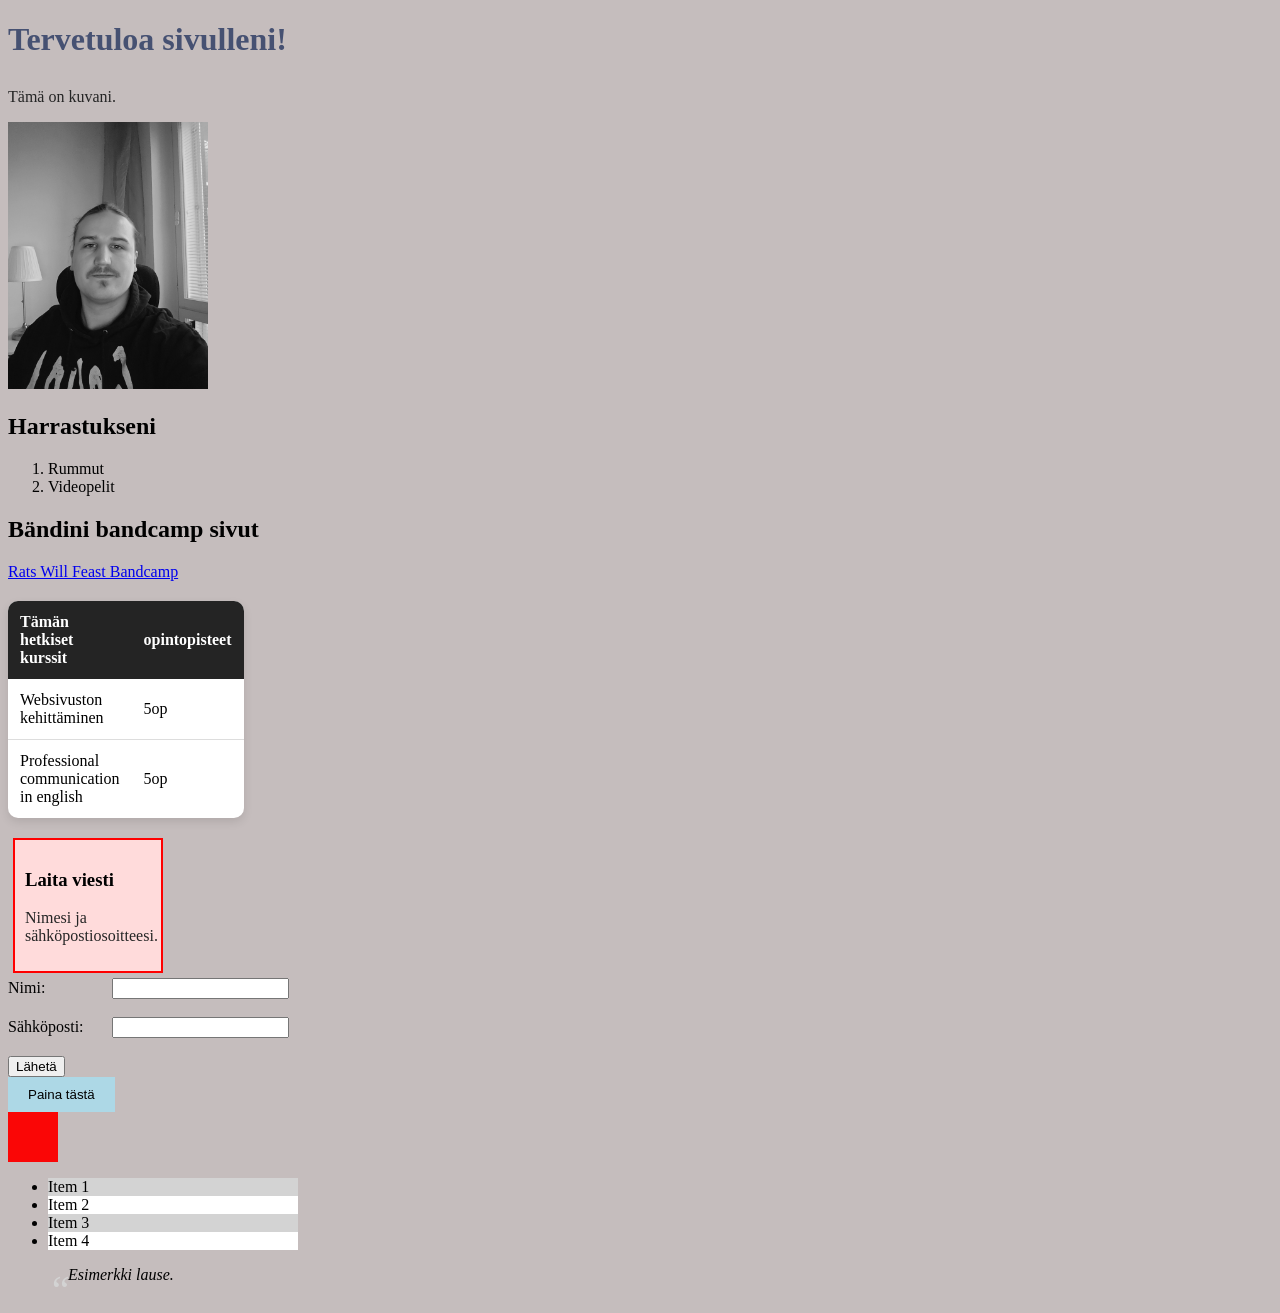
==== WS04/index.html @ 9f5f08d3 "Add index.html and style.css files with initial content and styling; include image 20260103_152917.j" ====
<!DOCTYPE html>
<html lang="fi">
<head>
    <meta charset="UTF-8">
    <style>
    h1 {
      color: rgb(216, 18, 18);
    }
    </style>
    <title>Aaronin sivu</title>
    <link rel="stylesheet" href="style.css">
</head>
<body>

    <h1 style="color: rgb(70, 81, 114);">Tervetuloa sivulleni!</h1>
    <p>Tämä on kuvani.</p>
    <img src="20260103_152917.jpg" alt="Kuva Aaronista" style="width: 200px; height: auto;" class="filter-image">

    <h2>Harrastukseni</h2>
    <ol>
        <li>Rummut</li>
        <li>Videopelit</li>
    </ol>

    <h2>Bändini bandcamp sivut</h2>
    <a href="https://ratswillfeast.bandcamp.com/music">Rats Will Feast Bandcamp</a>

    <table>
        <tr>
            <th>Tämän hetkiset kurssit</th>
            <th>opintopisteet</th>
        </tr>
        <tr>
            <td>Websivuston kehittäminen</td>
            <td>5op</td>
        </tr>
        <tr>
            <td>Professional communication in english</td>
            <td>5op</td>
        </tr>
    </table>

    <div class="content-box">
  <h3>Laita viesti</h3>
  <p>Nimesi ja sähköpostiosoitteesi.</p>
</div>

    <form>
        <label for="nimi">Nimi:</label>
        <input type="text" id="nimi" name="nimi"><br><br>

        <label for="sahkoposti">Sähköposti:</label>
        <input type="email" id="sahkoposti" name="sahkoposti"><br><br>

        <input type="submit" value="Lähetä">
    </form>

    <button class="transition-button">Paina tästä</button>

    <div class="animation-box"></div>

    <ul class="pseudo-list">
        <li>Item 1</li>
        <li>Item 2</li>
        <li>Item 3</li>
        <li>Item 4</li>
      </ul>
      
      <blockquote class="quote">
        Esimerkki lause.
      </blockquote>

</body>
</html>
---- WS04/style.css ----
h1 {
    margin-bottom: 30px;
}
p {
      color: rgb(37, 37, 37);
    }
    
    body {
      background-color: rgb(197, 189, 189);
    }
    
    h1 {
      font-size: 2em;
    }

h2 {
    margin-top: 20px;
}
table {
    border-spacing: 0 10px; /* 10px väli riveihin */
}td, th {
    padding-left: 0;
    text-align : left;
    padding: 4px;
    
}
label {
    display: inline-block;
    width: 100px;
}
.content-box {
    width: 10%;
  padding: 10px;
  margin: 5px;
  background-color: #ffdbdb;
  border: 2px solid #ff0000;
}
table {
    border-collapse: collapse;
    width: 10%;
    margin: 20px 0;
    background-color: white;
    border-radius: 10px;
    overflow: hidden; /* tekee pyöristetyt kulmat */
    box-shadow: 0 4px 10px rgba(0,0,0,0.1);
}

th {
    background-color: #242424;
    color: white;
    padding: 12px;
    text-align: left;
}

td {
    padding: 12px;
    border-bottom: 1px solid #ddd;
}

tr:last-child td {
    border-bottom: none;
}

/* Hover efekti riveille */
tr:hover {
    background-color: #f5f5f5;
}

.transition-button {
        background-color: lightblue;
        padding: 10px 20px;
        border: none;
        cursor: pointer;
        transition: background-color 0.3s ease;
      }
      
      .transition-button:hover {
        background-color: lightcoral;
      }

      .animation-box {
        width: 50px;
        height: 50px;
        background-color: rgb(250, 6, 6);
        position: relative;
        animation: move 2s infinite alternate;
      }
      
      @keyframes move {
        from {
          left: 0;
        }
        to {
          left: 100px;
        }
      }

      .pseudo-list li:nth-child(odd) {
        background-color: lightgray;
        width: 250px;
      }
      
      .pseudo-list li:nth-child(even) {
        background-color: white;
        width: 250px;
        
      }

      .filter-image {
        filter: grayscale(100%);
        transition: filter 0.3s ease;
      }
      
      .filter-image:hover {
        filter: grayscale(0%);
      }

      .quote {
        position: relative;
        padding-left: 20px;
        font-style: italic;
      }
      
      .quote::before {
        content: '“';
        font-size: 40px;
        position: absolute;
        left: 0;
        top: 0;
        color: lightgray;
      }
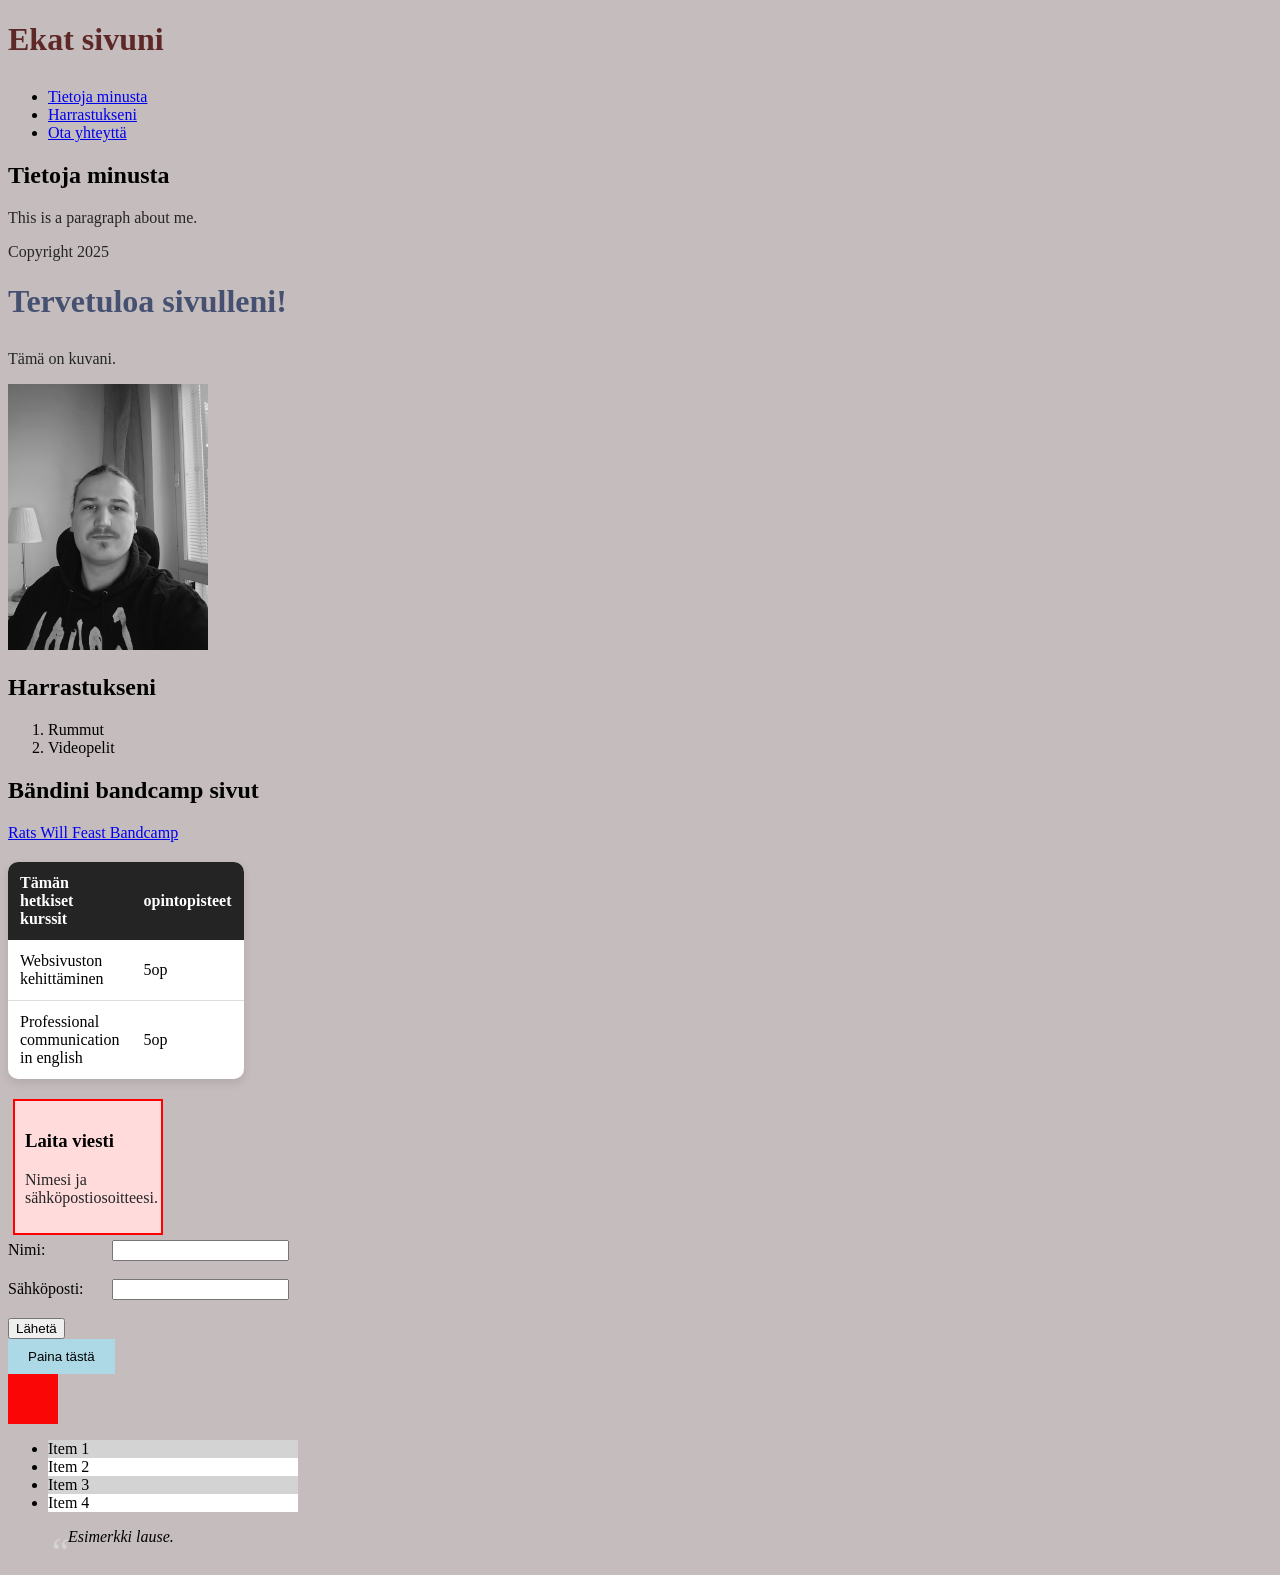
==== commit 950dfbbd: "Refactor index.html: Update header structure, improve navigation links, and adjust heading colors fo" ====
--- a/WS04/index.html
+++ b/WS04/index.html
@@ -4,7 +4,7 @@
     <meta charset="UTF-8">
     <style>
     h1 {
-      color: rgb(216, 18, 18);
+      color: rgb(94, 40, 40);
     }
     </style>
     <title>Aaronin sivu</title>
@@ -12,11 +12,33 @@
 </head>
 <body>
 
+<header>
+  <h1>Ekat sivuni</h1>
+  <nav>
+    <ul>
+      <li><a href="#Tietoja minusta">Tietoja minusta</a></li>
+      <li><a href="#Harrastukseni">Harrastukseni</a></li>
+      <li><a href="#Ota yhteyttä">Ota yhteyttä</a></li>
+    </ul>
+  </nav>
+</header>
+
+<main>
+  <section id="Tietoja minusta">
+    <h2>Tietoja minusta</h2>
+    <p>This is a paragraph about me.</p>
+  </section>
+</main>
+
+<footer>
+  <p>Copyright 2025</p>
+</footer>
+
     <h1 style="color: rgb(70, 81, 114);">Tervetuloa sivulleni!</h1>
     <p>Tämä on kuvani.</p>
     <img src="20260103_152917.jpg" alt="Kuva Aaronista" style="width: 200px; height: auto;" class="filter-image">
 
-    <h2>Harrastukseni</h2>
+    <h2 id="Harrastukseni">Harrastukseni</h2>
     <ol>
         <li>Rummut</li>
         <li>Videopelit</li>
@@ -41,7 +63,7 @@
     </table>
 
     <div class="content-box">
-  <h3>Laita viesti</h3>
+  <h3 id="Ota yhteyttä">Laita viesti</h3>
   <p>Nimesi ja sähköpostiosoitteesi.</p>
 </div>
 
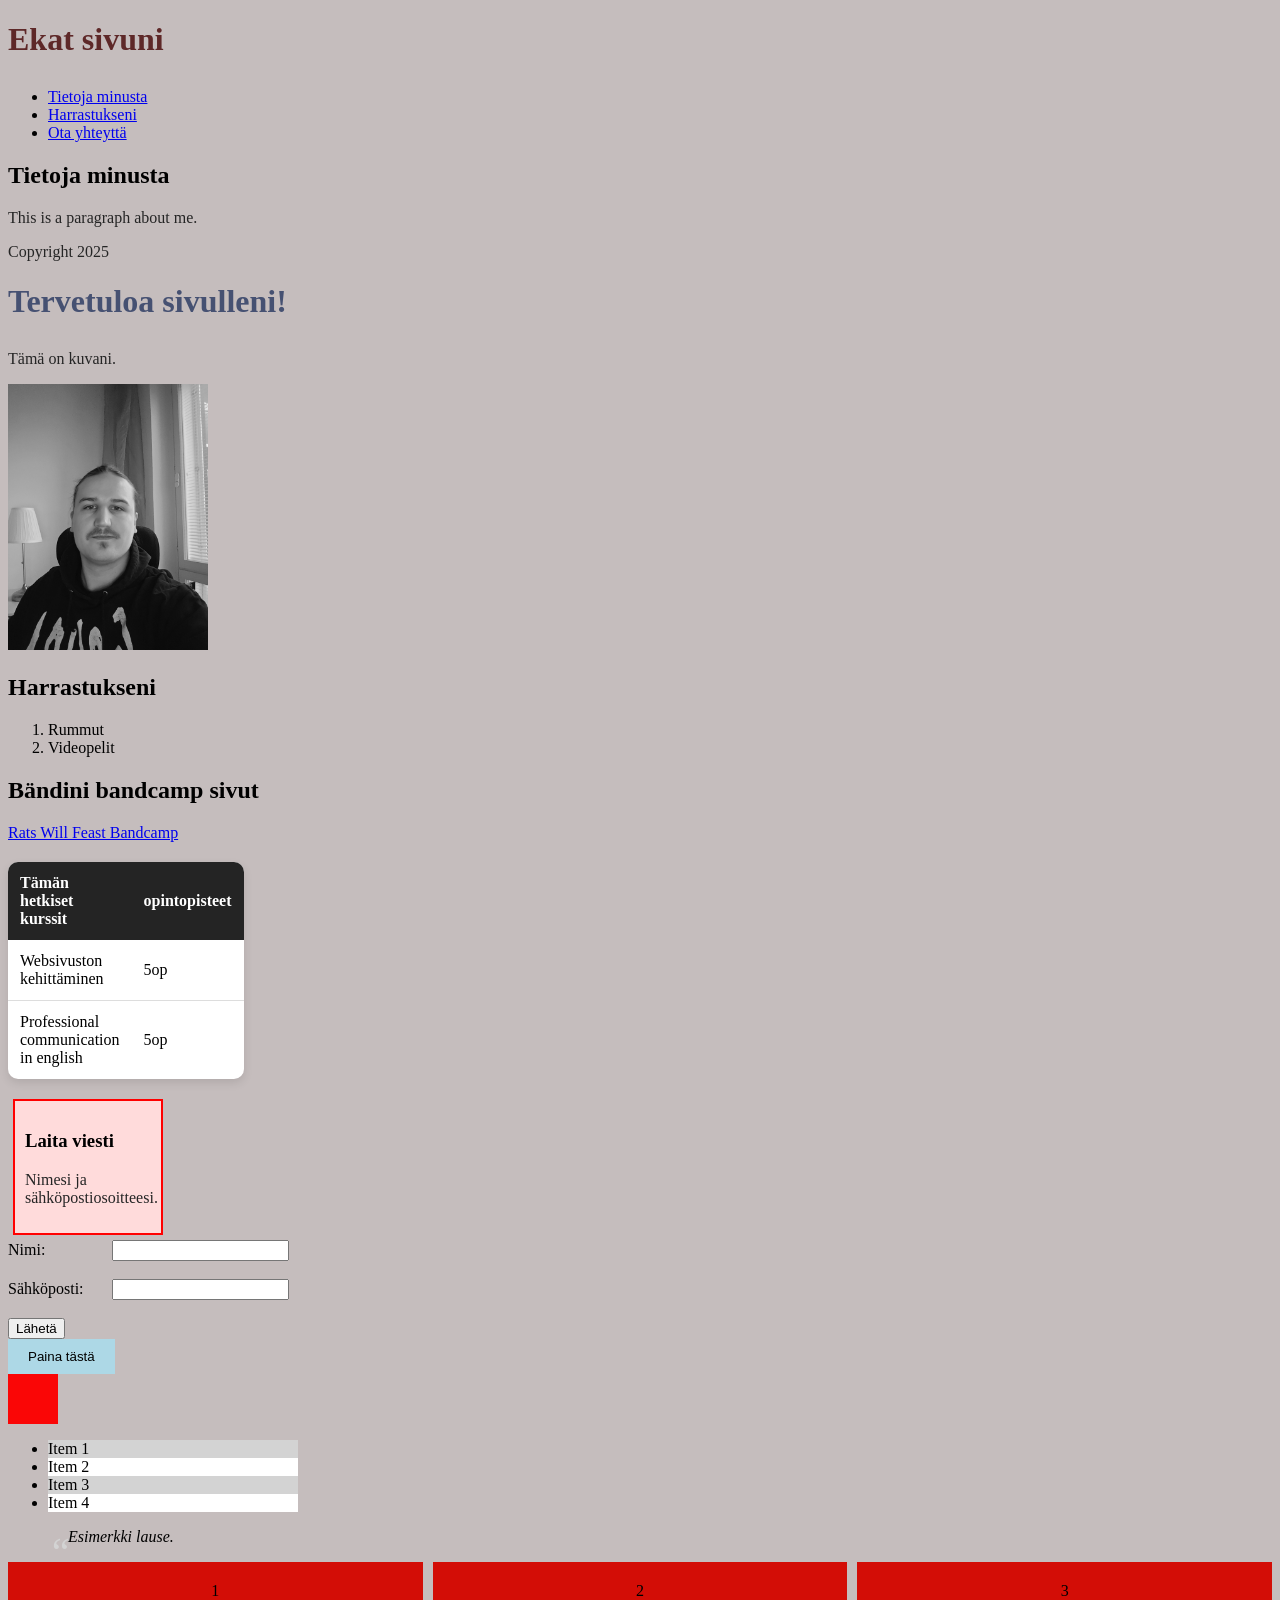
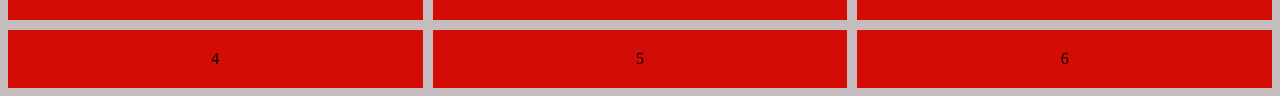
==== commit ea3a2d11: "Add grid layout for content display and style grid items for better presentation" ====
--- a/WS04/index.html
+++ b/WS04/index.html
@@ -92,5 +92,14 @@
         Esimerkki lause.
       </blockquote>
 
+      <div class="grid-container">
+  <div class="grid-item">1</div>
+  <div class="grid-item">2</div>
+  <div class="grid-item">3</div>
+  <div class="grid-item">4</div>
+  <div class="grid-item">5</div>
+  <div class="grid-item">6</div>
+</div>
+
 </body>
 </html>
--- a/WS04/style.css
+++ b/WS04/style.css
@@ -128,4 +128,16 @@
         left: 0;
         top: 0;
         color: lightgray;
-      }+      }
+
+      .grid-container {
+  display: grid;
+  grid-template-columns: repeat(3, 1fr);
+  grid-gap: 10px;
+}
+
+.grid-item {
+  background-color: rgb(211, 13, 6);
+  padding: 20px;
+  text-align: center;
+}
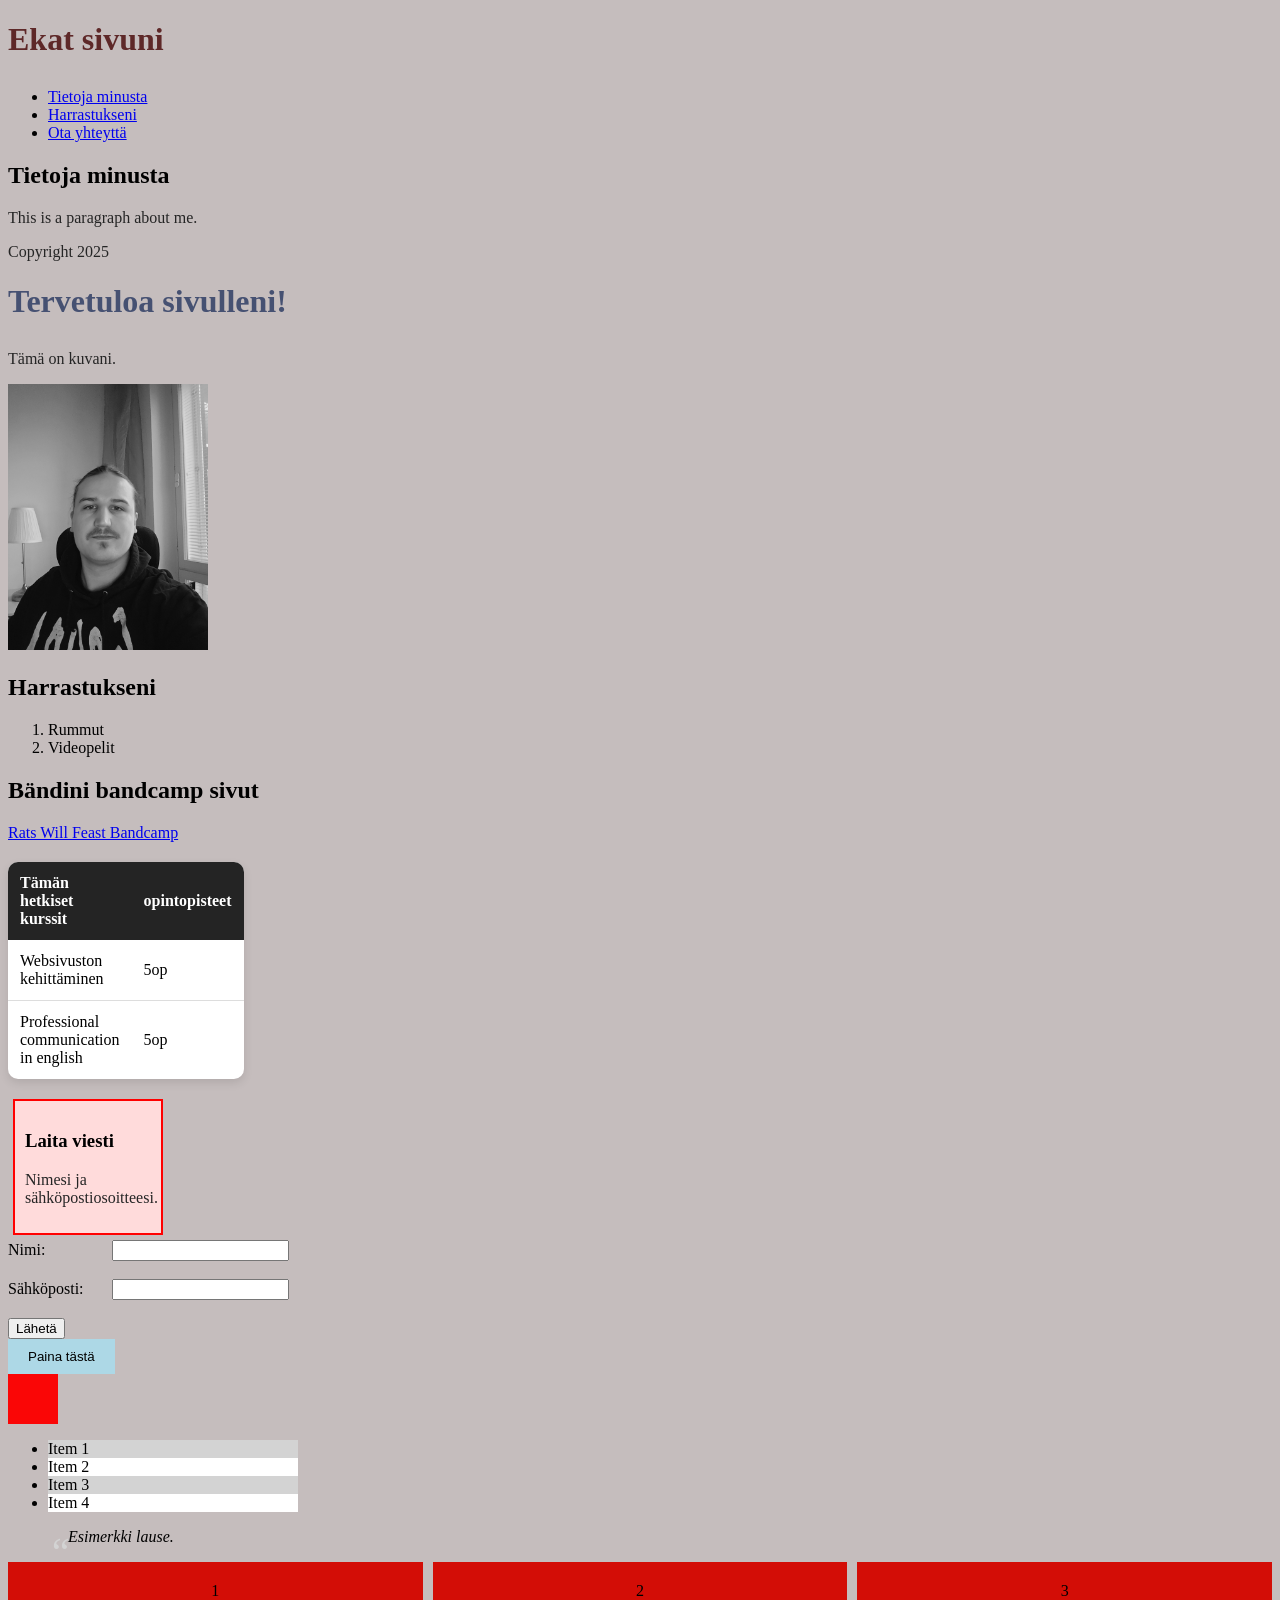
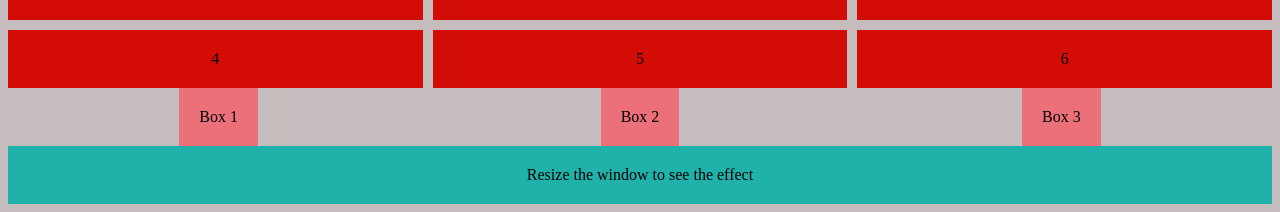
==== commit a0d85b9f: "Add flexbox layout and responsive design for new content sections" ====
--- a/WS04/index.html
+++ b/WS04/index.html
@@ -101,5 +101,15 @@
   <div class="grid-item">6</div>
 </div>
 
+<div class="flex-container">
+  <div class="box">Box 1</div>
+  <div class="box">Box 2</div>
+  <div class="box">Box 3</div>
+</div>
+
+<div class="responsive-box">
+    Resize the window to see the effect
+</div>
+
 </body>
 </html>
--- a/WS04/style.css
+++ b/WS04/style.css
@@ -140,4 +140,33 @@
   background-color: rgb(211, 13, 6);
   padding: 20px;
   text-align: center;
+}
+
+.flex-container {
+  display: flex;
+  justify-content: space-around;
+  align-items: center;
+}
+
+.box {
+  background-color: rgb(235, 112, 122);
+  padding: 20px;
+  text-align: center;
+}
+
+.responsive-box {
+  padding: 20px;
+  text-align: center;
+}
+
+@media (max-width: 800px) {
+  .responsive-box {
+    background-color: lightcoral;
+  }
+}
+
+@media (min-width: 801px) {
+  .responsive-box {
+    background-color: lightseagreen;
+  }
 }
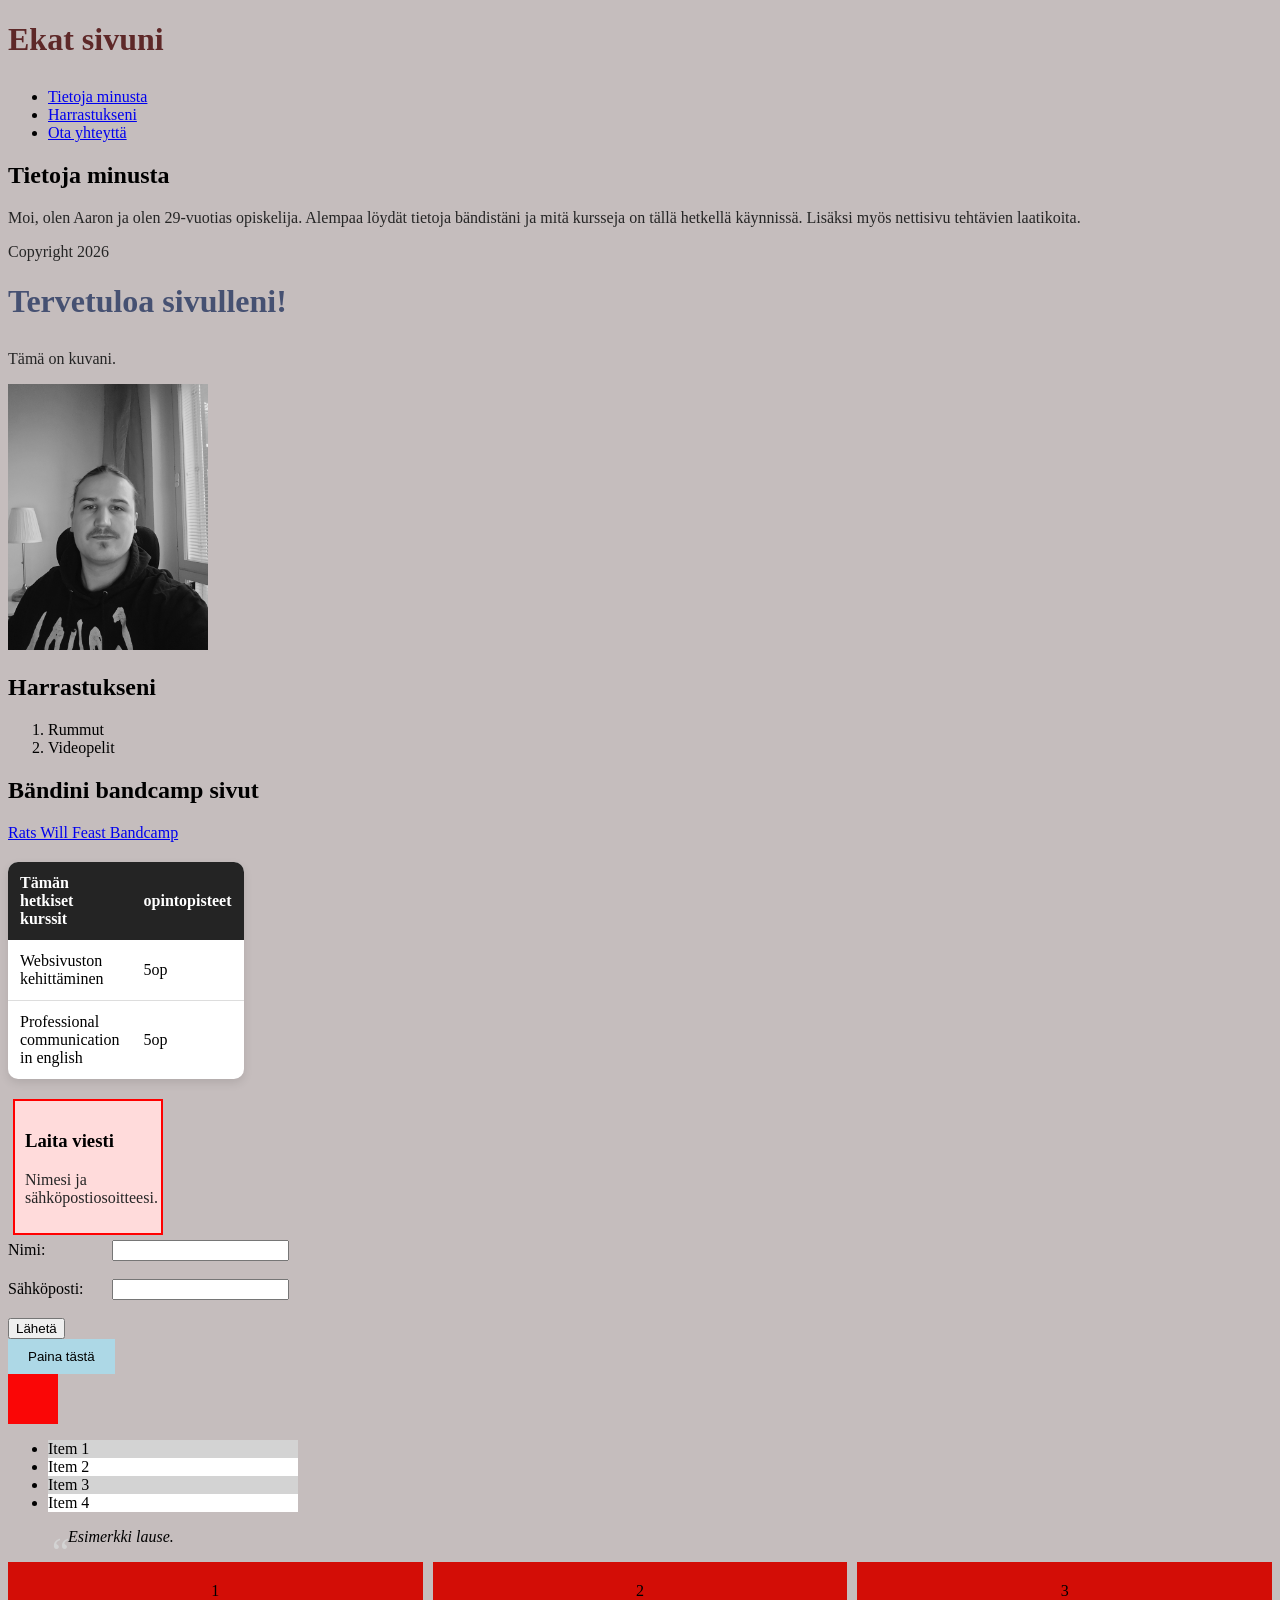
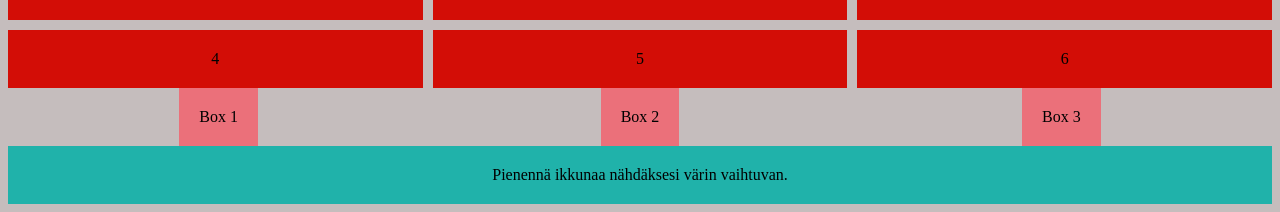
==== commit 81c90136: "Update index.html: Revise personal introduction and copyright year, localize text for better user ex" ====
--- a/WS04/index.html
+++ b/WS04/index.html
@@ -26,12 +26,12 @@
 <main>
   <section id="Tietoja minusta">
     <h2>Tietoja minusta</h2>
-    <p>This is a paragraph about me.</p>
+    <p>Moi, olen Aaron ja olen 29-vuotias opiskelija. Alempaa löydät tietoja bändistäni ja mitä kursseja on tällä hetkellä käynnissä. Lisäksi myös nettisivu tehtävien laatikoita.</p>
   </section>
 </main>
 
 <footer>
-  <p>Copyright 2025</p>
+  <p>Copyright 2026</p>
 </footer>
 
     <h1 style="color: rgb(70, 81, 114);">Tervetuloa sivulleni!</h1>
@@ -108,7 +108,7 @@
 </div>
 
 <div class="responsive-box">
-    Resize the window to see the effect
+    Pienennä ikkunaa nähdäksesi värin vaihtuvan.
 </div>
 
 </body>
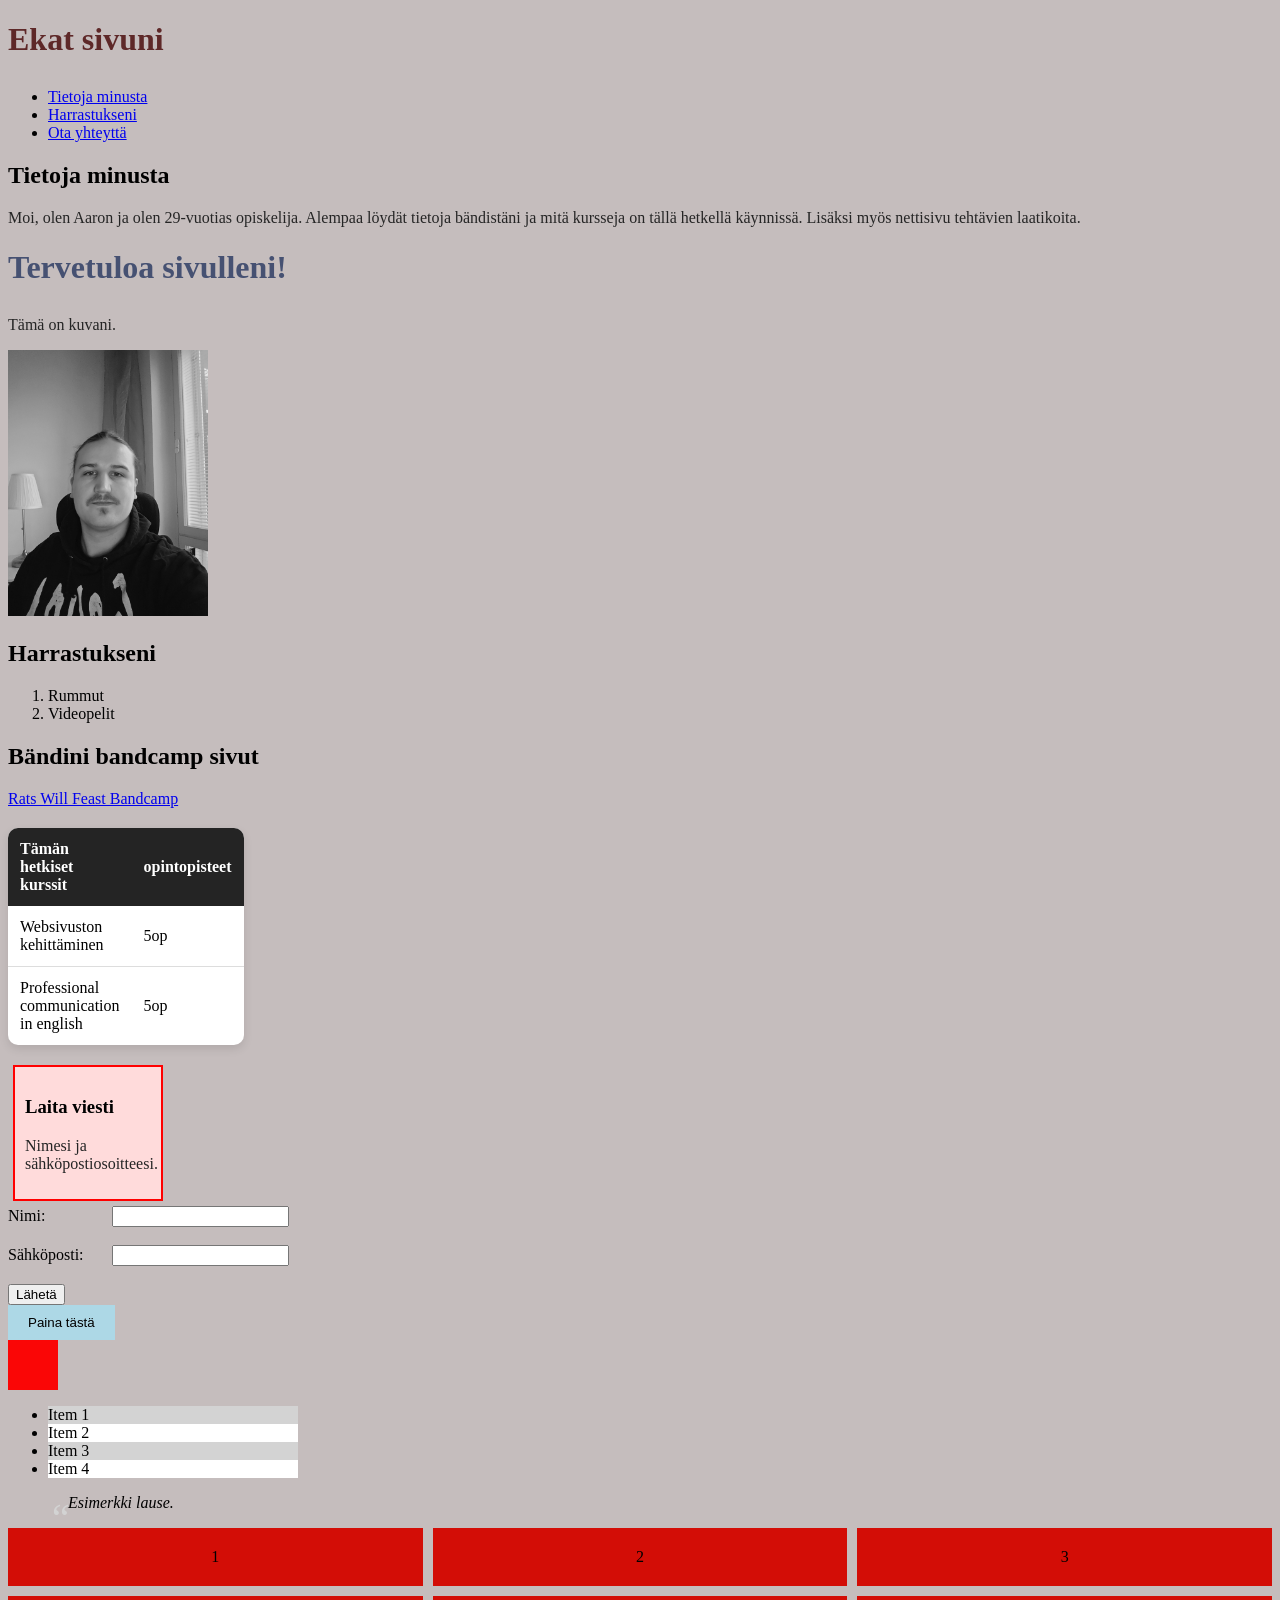
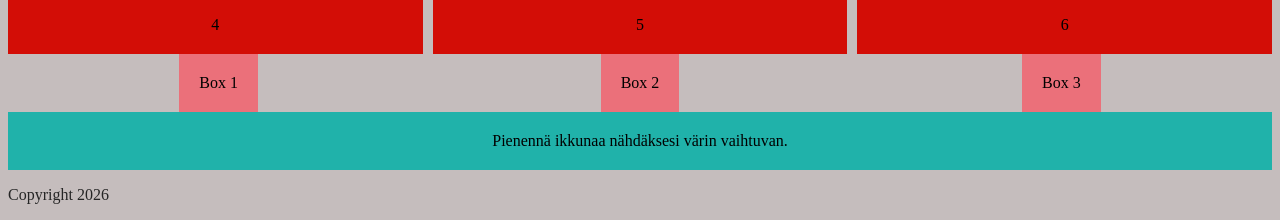
==== commit b86f869d: "Reorganize footer section: Move copyright notice to the end of the document for better structure" ====
--- a/WS04/index.html
+++ b/WS04/index.html
@@ -16,23 +16,20 @@
   <h1>Ekat sivuni</h1>
   <nav>
     <ul>
-      <li><a href="#Tietoja minusta">Tietoja minusta</a></li>
+      <li><a href="#tietoja-minusta">Tietoja minusta</a></li>
       <li><a href="#Harrastukseni">Harrastukseni</a></li>
-      <li><a href="#Ota yhteyttä">Ota yhteyttä</a></li>
+      <li><a href="#ota-yhteytta">Ota yhteyttä</a></li>
     </ul>
   </nav>
 </header>
 
 <main>
-  <section id="Tietoja minusta">
+  <section id="tietoja-minusta">
     <h2>Tietoja minusta</h2>
     <p>Moi, olen Aaron ja olen 29-vuotias opiskelija. Alempaa löydät tietoja bändistäni ja mitä kursseja on tällä hetkellä käynnissä. Lisäksi myös nettisivu tehtävien laatikoita.</p>
   </section>
 </main>
 
-<footer>
-  <p>Copyright 2026</p>
-</footer>
 
     <h1 style="color: rgb(70, 81, 114);">Tervetuloa sivulleni!</h1>
     <p>Tämä on kuvani.</p>
@@ -63,7 +60,7 @@
     </table>
 
     <div class="content-box">
-  <h3 id="Ota yhteyttä">Laita viesti</h3>
+  <h3 id="ota-yhteytta">Laita viesti</h3>
   <p>Nimesi ja sähköpostiosoitteesi.</p>
 </div>
 
@@ -111,5 +108,9 @@
     Pienennä ikkunaa nähdäksesi värin vaihtuvan.
 </div>
 
+<footer>
+  <p>Copyright 2026</p>
+</footer>
+
 </body>
 </html>
